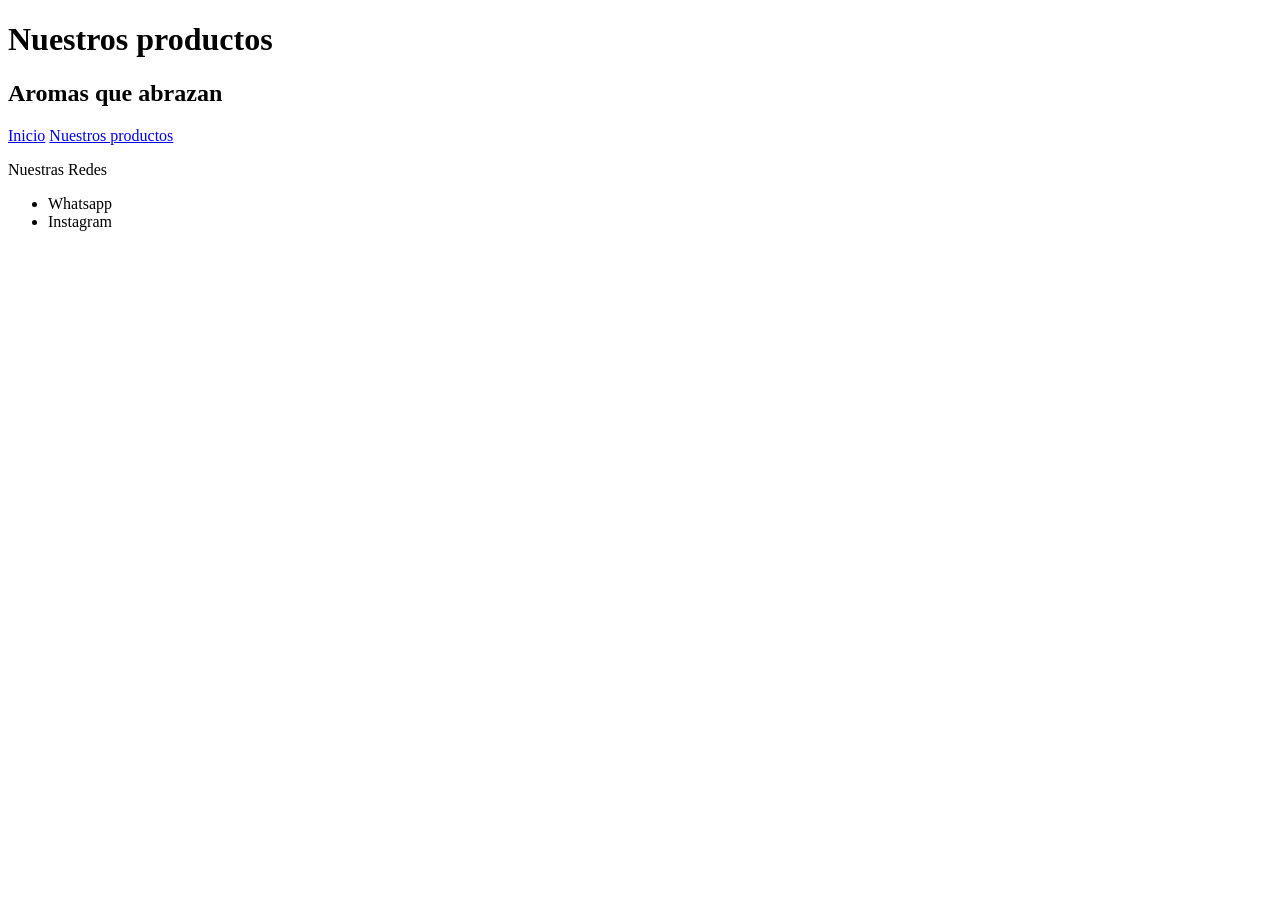
==== Pre-entregas/pages/productos.html @ f12de0ac "Add files via upload" ====
<!DOCTYPE html>
<html lang="en">
<head>
    <meta charset="UTF-8">
    <meta name="viewport" content="width=device-width, initial-scale=1.0">
    <title>AromaenCasa</title>
</head>
<body>
    <header> 
        <h1>Nuestros productos</h1>
        <h2>Aromas que abrazan </h2>
        
        <nav>
            <a href="../index.html">Inicio</a>
            <a href="#">Nuestros productos</a>
        </nav>


    </header>
    
        
    <main>


    </main>

    
    <footer>
       <div>
           <p>Nuestras Redes</p>
           <ul>
              <li>Whatsapp</li>
              <li>Instagram</li>
           </ul>
      </div>

       <h3 creado por Pauli</h3>
    </footer>


</body>
</html>
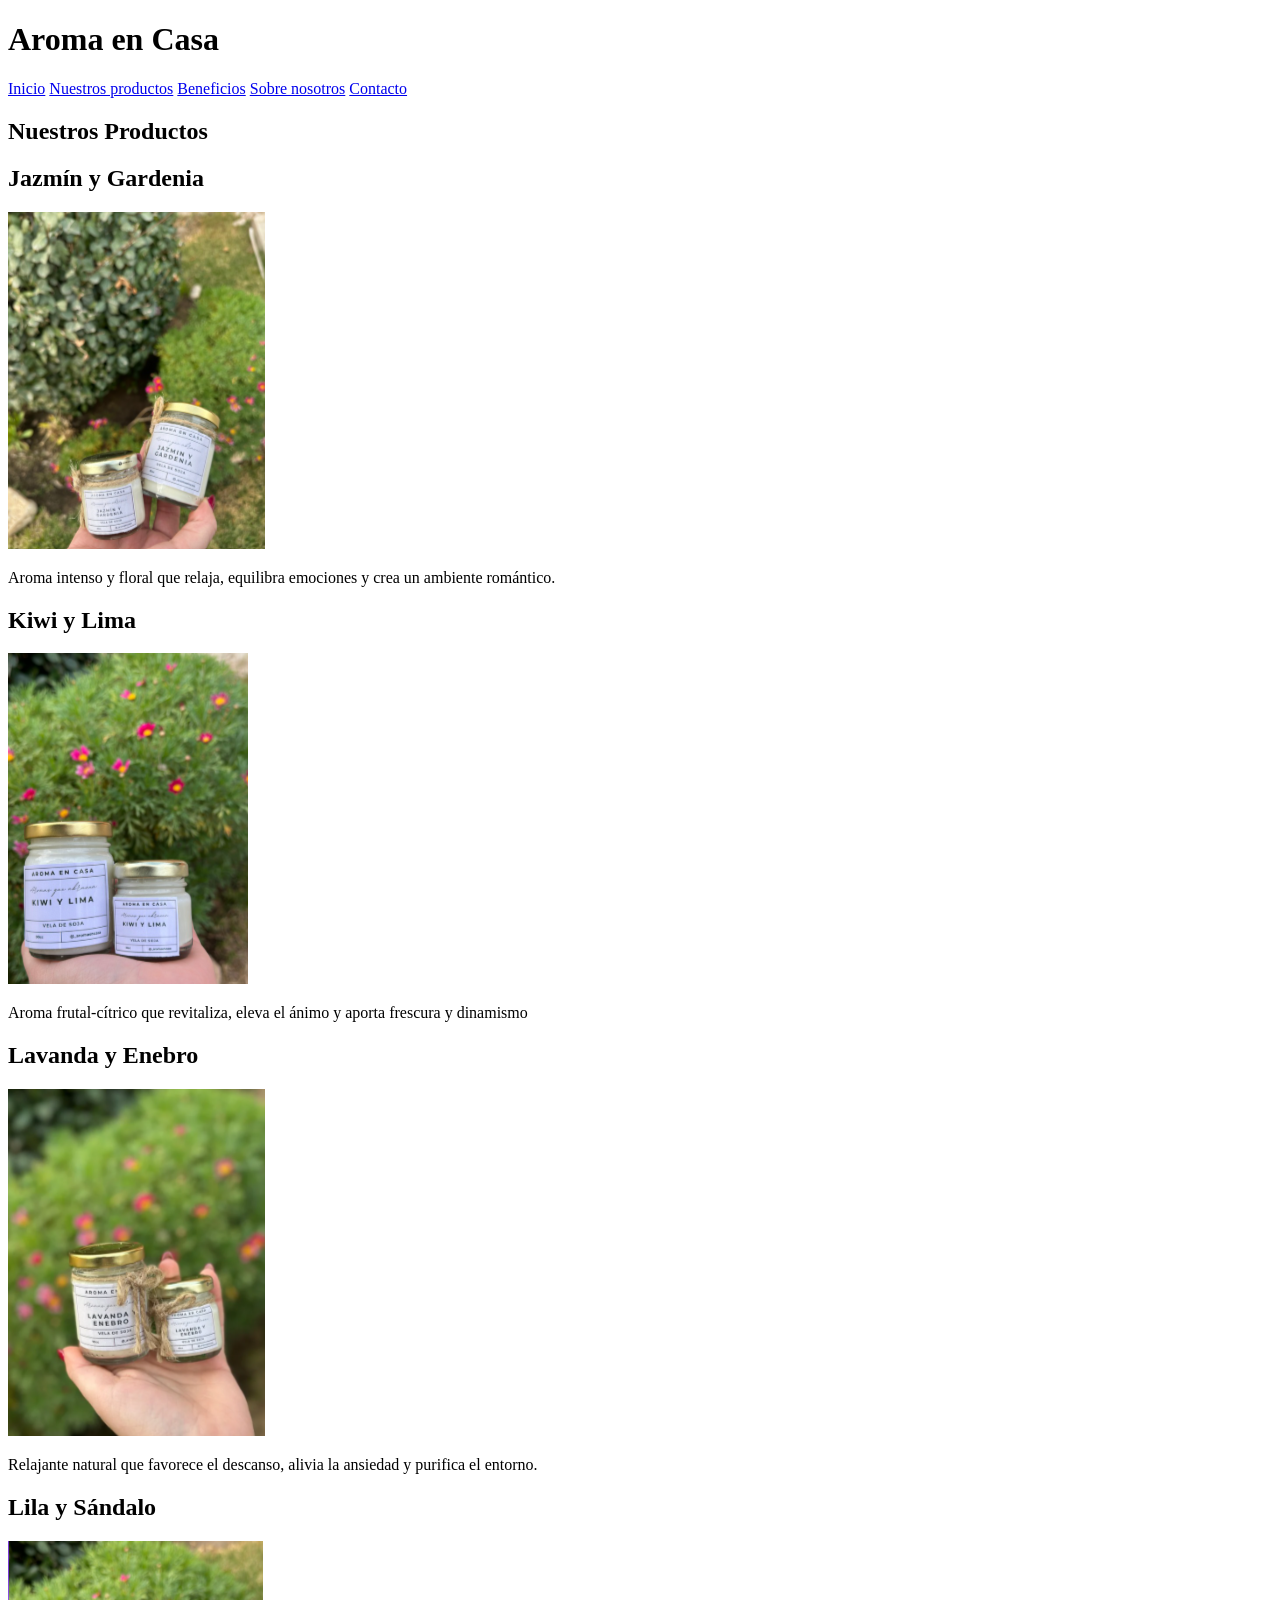
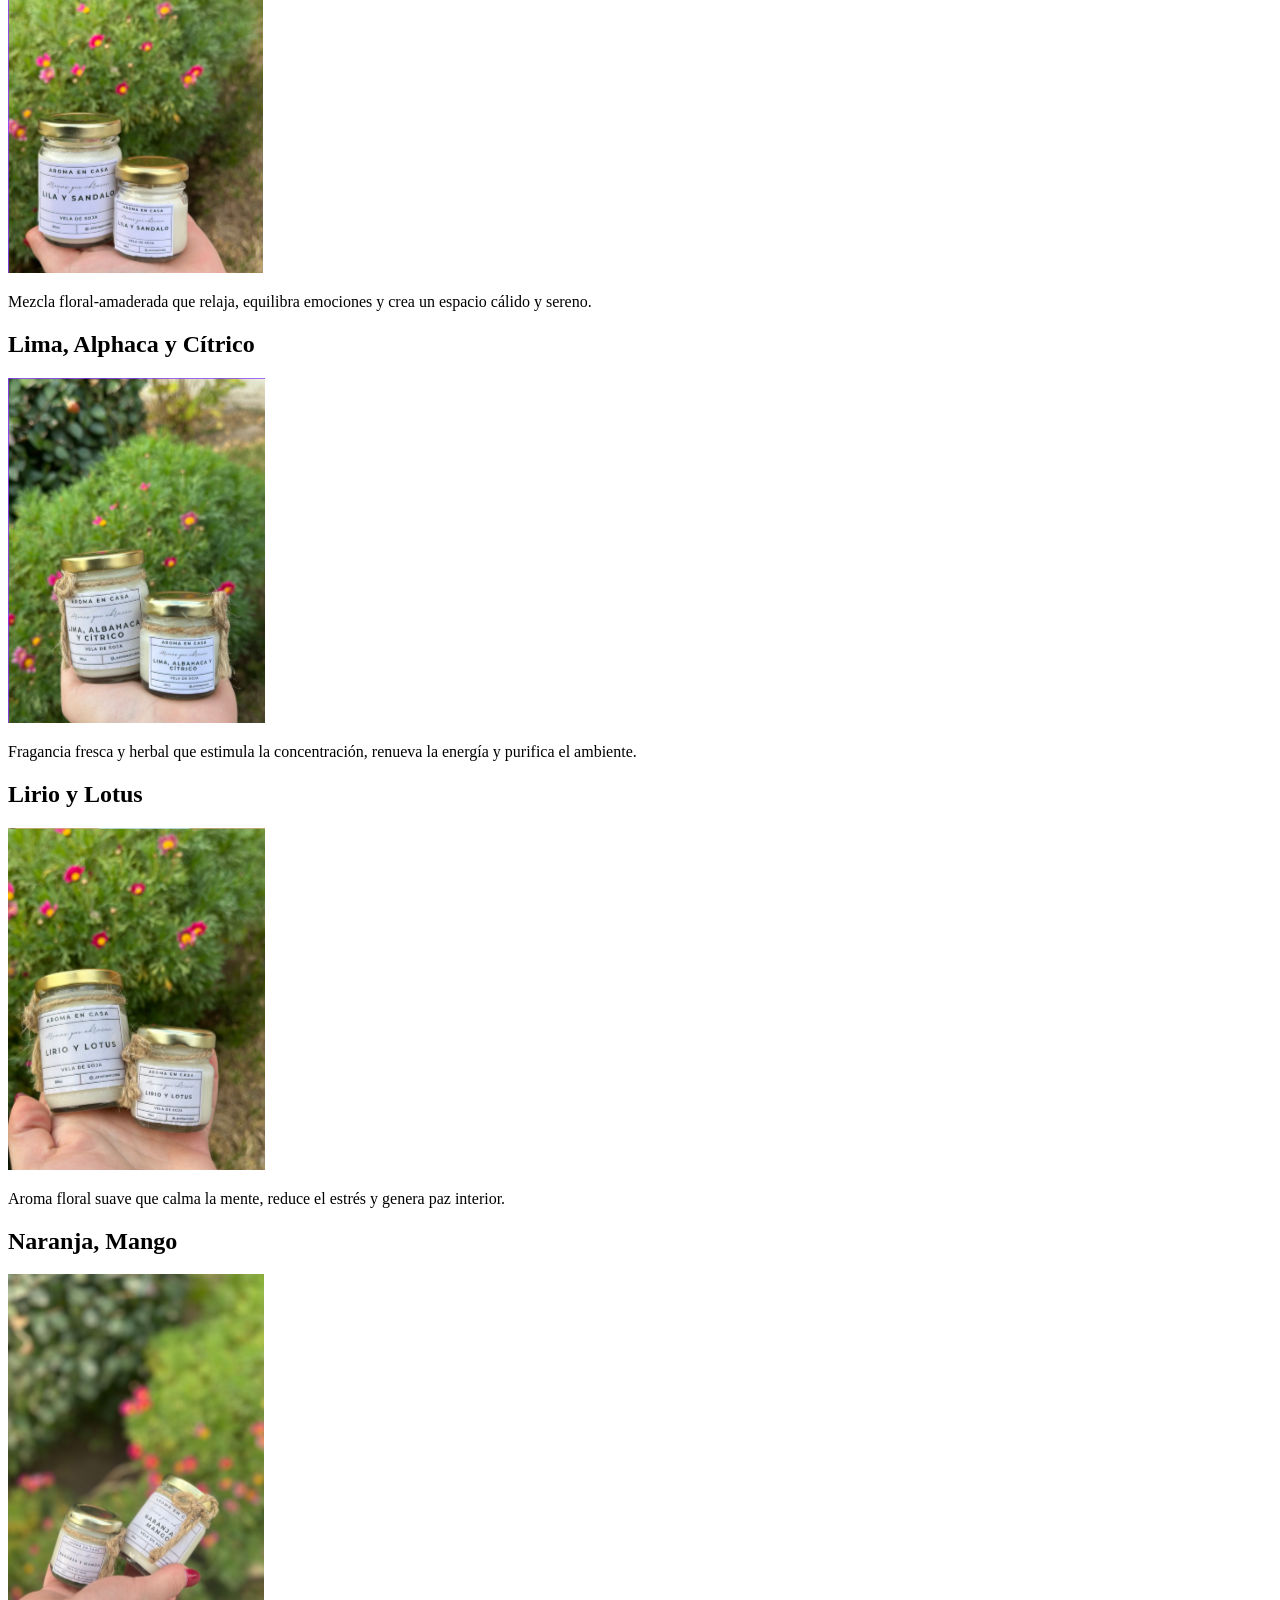
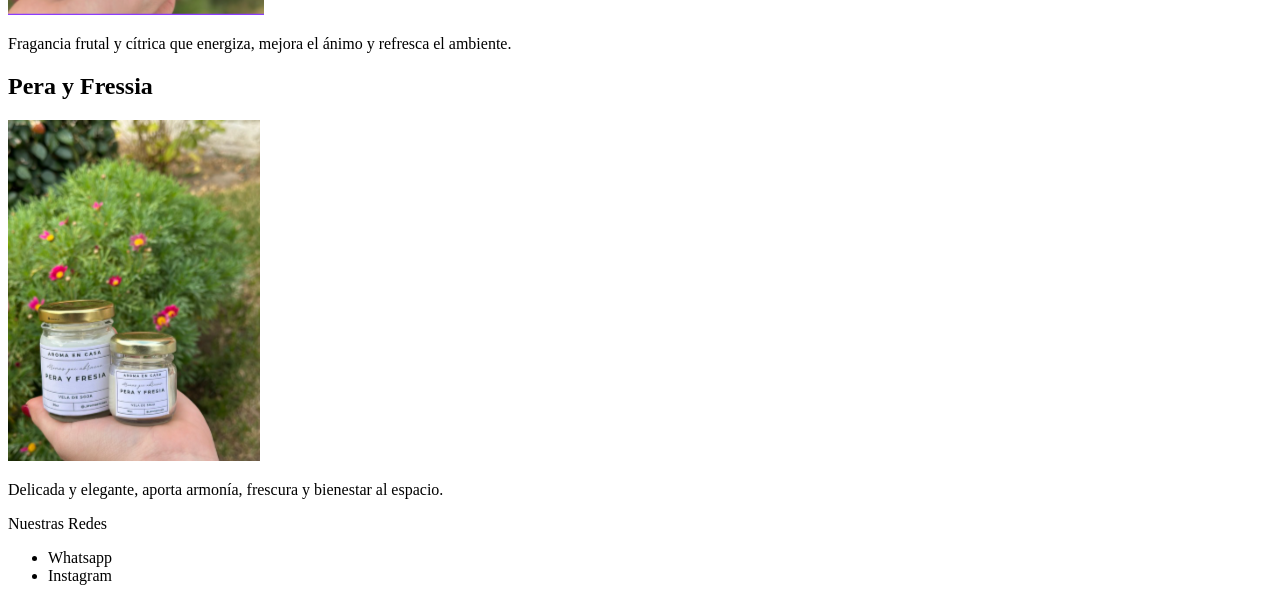
==== commit 31de56de: "Add files via upload" ====
--- a/Pre-entregas/pages/productos.html
+++ b/Pre-entregas/pages/productos.html
@@ -3,16 +3,20 @@
 <head>
     <meta charset="UTF-8">
     <meta name="viewport" content="width=device-width, initial-scale=1.0">
-    <title>AromaenCasa</title>
+    <title>Productos</title>
+    <link rel="stylesheet" href="../styles/stylesproductos">
 </head>
 <body>
     <header> 
-        <h1>Nuestros productos</h1>
-        <h2>Aromas que abrazan </h2>
+        <h1>Aroma en Casa</h1>
+        
         
         <nav>
             <a href="../index.html">Inicio</a>
             <a href="#">Nuestros productos</a>
+            <a href="beneficios.html">Beneficios</a>
+            <a href="sobrenosotros.html">Sobre nosotros</a>
+            <a href="contacto.html">Contacto</a>
         </nav>
 
 
@@ -20,6 +24,65 @@
     
         
     <main>
+        <h2>Nuestros Productos</h2>
+
+        <div id="jazmingardenia">
+            <h2>Jazmín y Gardenia</h2>
+            <!-- no me toma el enlace -->
+            <img src="../Imagenes/jazmingardenia.png" alt="Vela Jazmín y Gardenia">
+            <p>Aroma intenso y floral que relaja, equilibra emociones y crea un ambiente romántico.</p>
+        
+        </div>
+
+        <div id="kiwilima">
+            <h2>Kiwi y Lima</h2>
+            <!-- no me toma el enlace -->
+            <img src="../Imagenes/kiwilima.png" alt="Vela Kiwi y Lima">
+            <p>Aroma frutal-cítrico que revitaliza, eleva el ánimo y aporta frescura y dinamismo</p>
+
+        </div>
+
+        <div id="lavandayenebro">
+            <h2>Lavanda y Enebro</h2>
+            <!-- no me toma el enlace -->
+            <img src="../Imagenes/lavanda.png" alt="Velas Lavanda y Enebro">
+            <p>Relajante natural que favorece el descanso, alivia la ansiedad y purifica el entorno.</p>
+        </div>
+
+        <div id="lilaysandalo">
+            <h2>Lila y Sándalo</h2>
+            <!-- no me toma el enlace -->
+            <img src="../Imagenes/lilasandalo.png" alt="Velas Lila y Sándalo">
+            <p>Mezcla floral-amaderada que relaja, equilibra emociones y crea un espacio cálido y sereno.</p>
+        </div>
+
+        <div id="limacitrico">
+            <h2>Lima, Alphaca y Cítrico</h2>
+            <!-- no me toma el enlace -->
+            <img src="../Imagenes/lima.png" alt="Velas Lima, Alpahaca y Cítrico">
+            <p>Fragancia fresca y herbal que estimula la concentración, renueva la energía y purifica el ambiente.</p>
+        </div>
+
+        <div id="liriolotus">
+            <h2>Lirio y Lotus</h2>
+            <!-- no me toma el enlace -->
+            <img src="../Imagenes/liriolotus.png" alt="Velas de Lirio y Lotus">
+            <p>Aroma floral suave que calma la mente, reduce el estrés y genera paz interior. </p>
+        </div>
+       
+        <div id="naranjamango">
+            <h2>Naranja, Mango</h2>
+            <!-- no me toma el enlace -->
+            <img src="../Imagenes/narajamango.png" alt="Velas de Naranja y Mango">
+            <p>Fragancia frutal y cítrica que energiza, mejora el ánimo y refresca el ambiente.</p>
+        </div>
+
+        <div id="perafresia">
+            <h2>Pera y Fressia</h2>
+            <!-- no me toma el enlace -->
+            <img src="../Imagenes/perafressia.png" alt="Velas de Pera y Fressia">
+            <p>Delicada y elegante, aporta armonía, frescura y bienestar al espacio.</p>
+        </div>
 
 
     </main>
